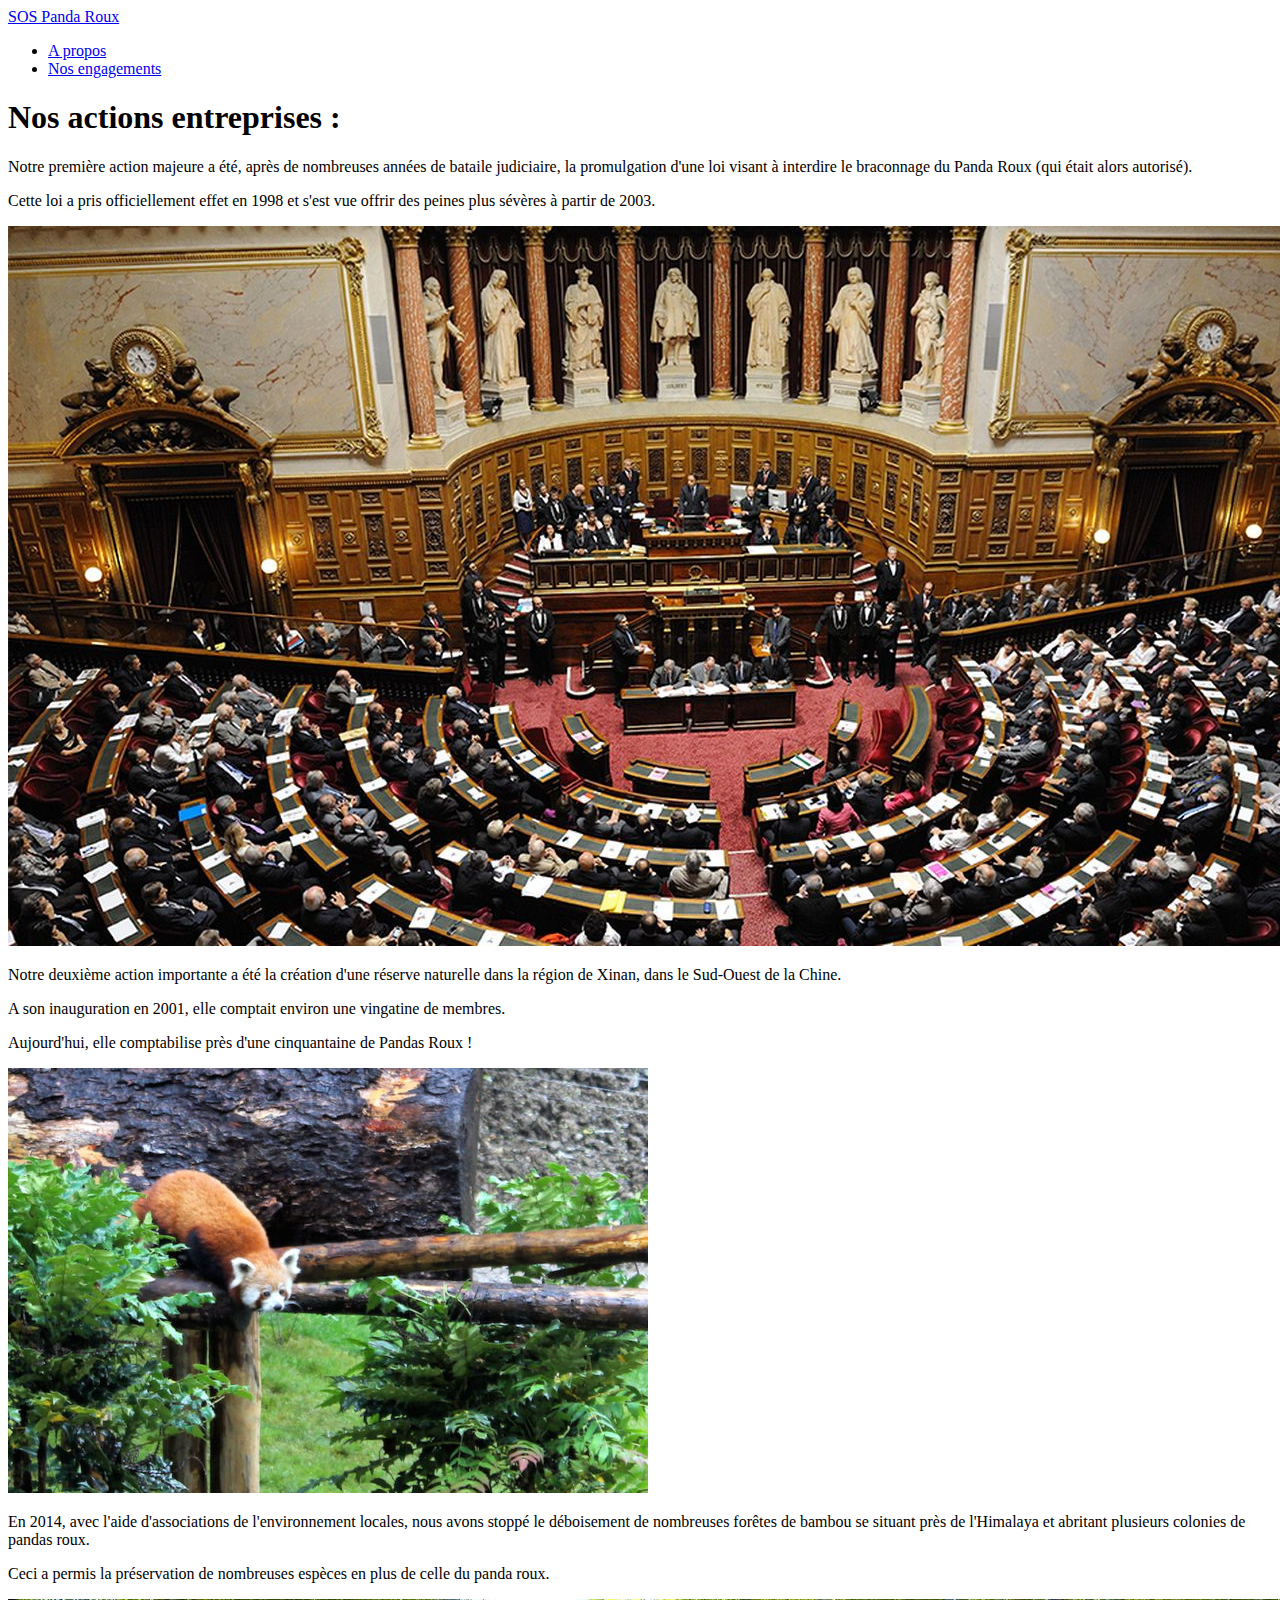
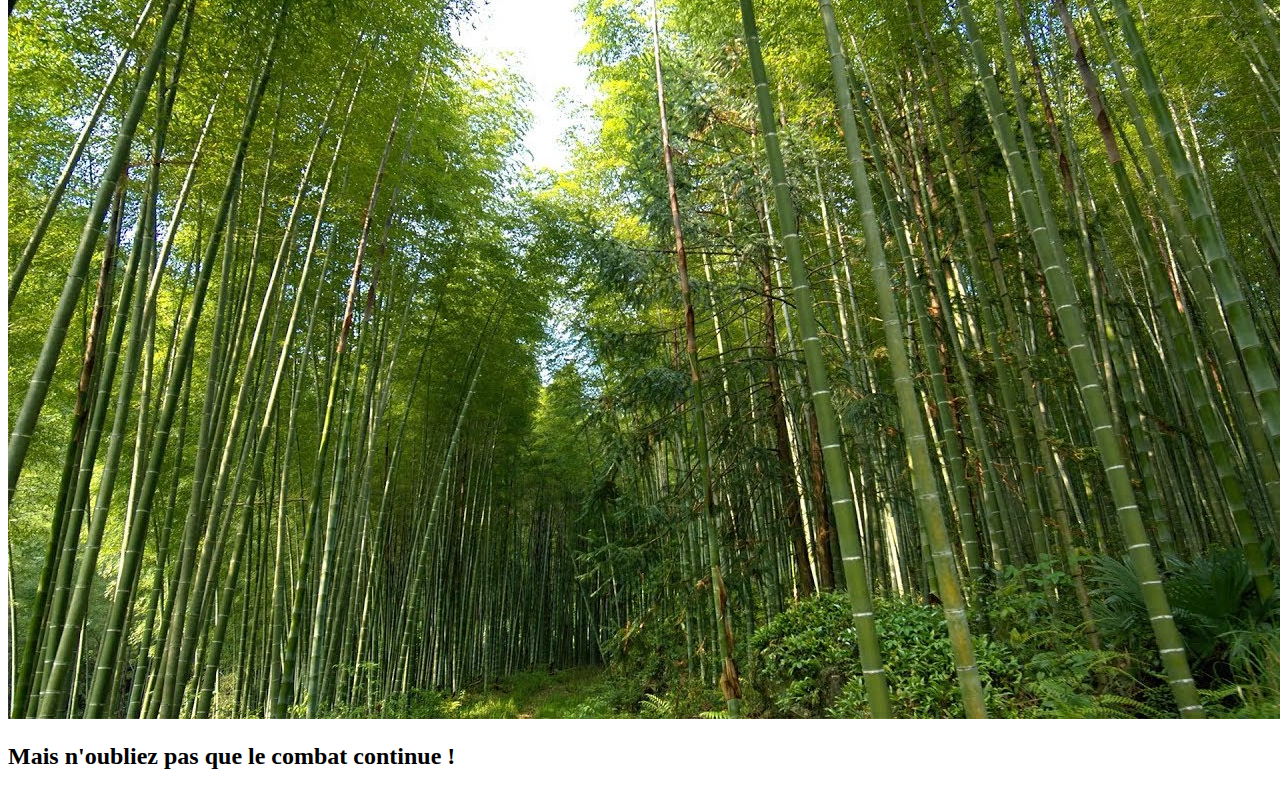
==== page-evenements.html @ 73833fa6 "Titre h2" ====
<!DOCTYPE html>
<html lang="fr">
<head>
    <meta charset="UTF-8">
    <meta http-equiv="X-UA-Compatible" content="IE=edge">
    <meta name="viewport" content="width=device-width, initial-scale=1.0">
    <meta name="description" content="SOS Panda Roux est une association à but non lucratif ayant pour objectif 
    la préservation et la protection du Panda Roux qui est un espèce menacée depuis 1995.">
    <link rel="stylesheet" href="../bootstrap-5.0.2-dist/css/bootstrap.min.css">
    <title>Nos actions</title>
</head>
<body>
    <div class="container-fluid">
        <div class="row">
            <div class="col-12">
                <nav class="navbar navbar-expand-sm bg-success navbar-light">
                    <a href="#" class="navbar-brand disabled">SOS Panda Roux</a>
                    <div class="collapse navbar-collapse">
                            <ul class="navbar-nav">
                                <li class="nav-item">
                                    <a class="nav-link disabled" href="#">A propos</a>
                                </li>
                                <li class="nav-item">
                                    <a class="nav-link disabled" href="#">Nos engagements</a>
                                </li>
                            </ul>
                    </div>
                </nav>
            </div>
        </div>
        <div class="row">
            <h1>Nos actions entreprises :</h1>
        </div>
        <div class="row">
            <div class="col-6">
                <p>Notre première action majeure a été, après de nombreuses années de bataile judiciaire, la promulgation d'une loi visant à interdire le braconnage du Panda Roux (qui était alors autorisé).</p>
                <p>Cette loi a pris officiellement effet en 1998 et s'est vue offrir des peines plus sévères à partir de 2003.</p>
            </div>
            <div class="col-6">
                <img src="./parlement.jpg" alt="Parlement" class="img-fluid">
            </div>
        </div>
        <div class="row">
            <div class="col-6">
                <p>Notre deuxième action importante a été la création d'une réserve naturelle dans la région de Xinan, dans le Sud-Ouest de la Chine.</p>
                <p>A son inauguration en 2001, elle comptait environ une vingatine de membres.</p>
                <p>Aujourd'hui, elle comptabilise près d'une cinquantaine de Pandas Roux !</p>
            </div>
            <div class="col-6">
                <img src="./panda-enclos-asiatique-zoo-640x425.jpg" alt="Panda Roux dans une reserve" class="img-fluid">
            </div>
        </div>
        <div class="row">
            <div class="col-6">
                <p>En 2014, avec l'aide d'associations de l'environnement locales, nous avons stoppé le déboisement de nombreuses forêtes de bambou se situant près de l'Himalaya et abritant plusieurs colonies de pandas roux.</p>
                <p>Ceci a permis la préservation de nombreuses espèces en plus de celle du panda roux.</p>
            </div>
            <div class="col-6">
                <img src="./foret-de-bambou.jpg" alt="Forêt de bambou" class="img-fluid">
            </div>
        </div>
        <div class="row">
            <h2>Mais n'oubliez pas que le combat continue !</h2>
        </div>
    </div>
</body>
<script src="../bootstrap-5.0.2-dist/js/bootstrap.min.js"></script>
</html>
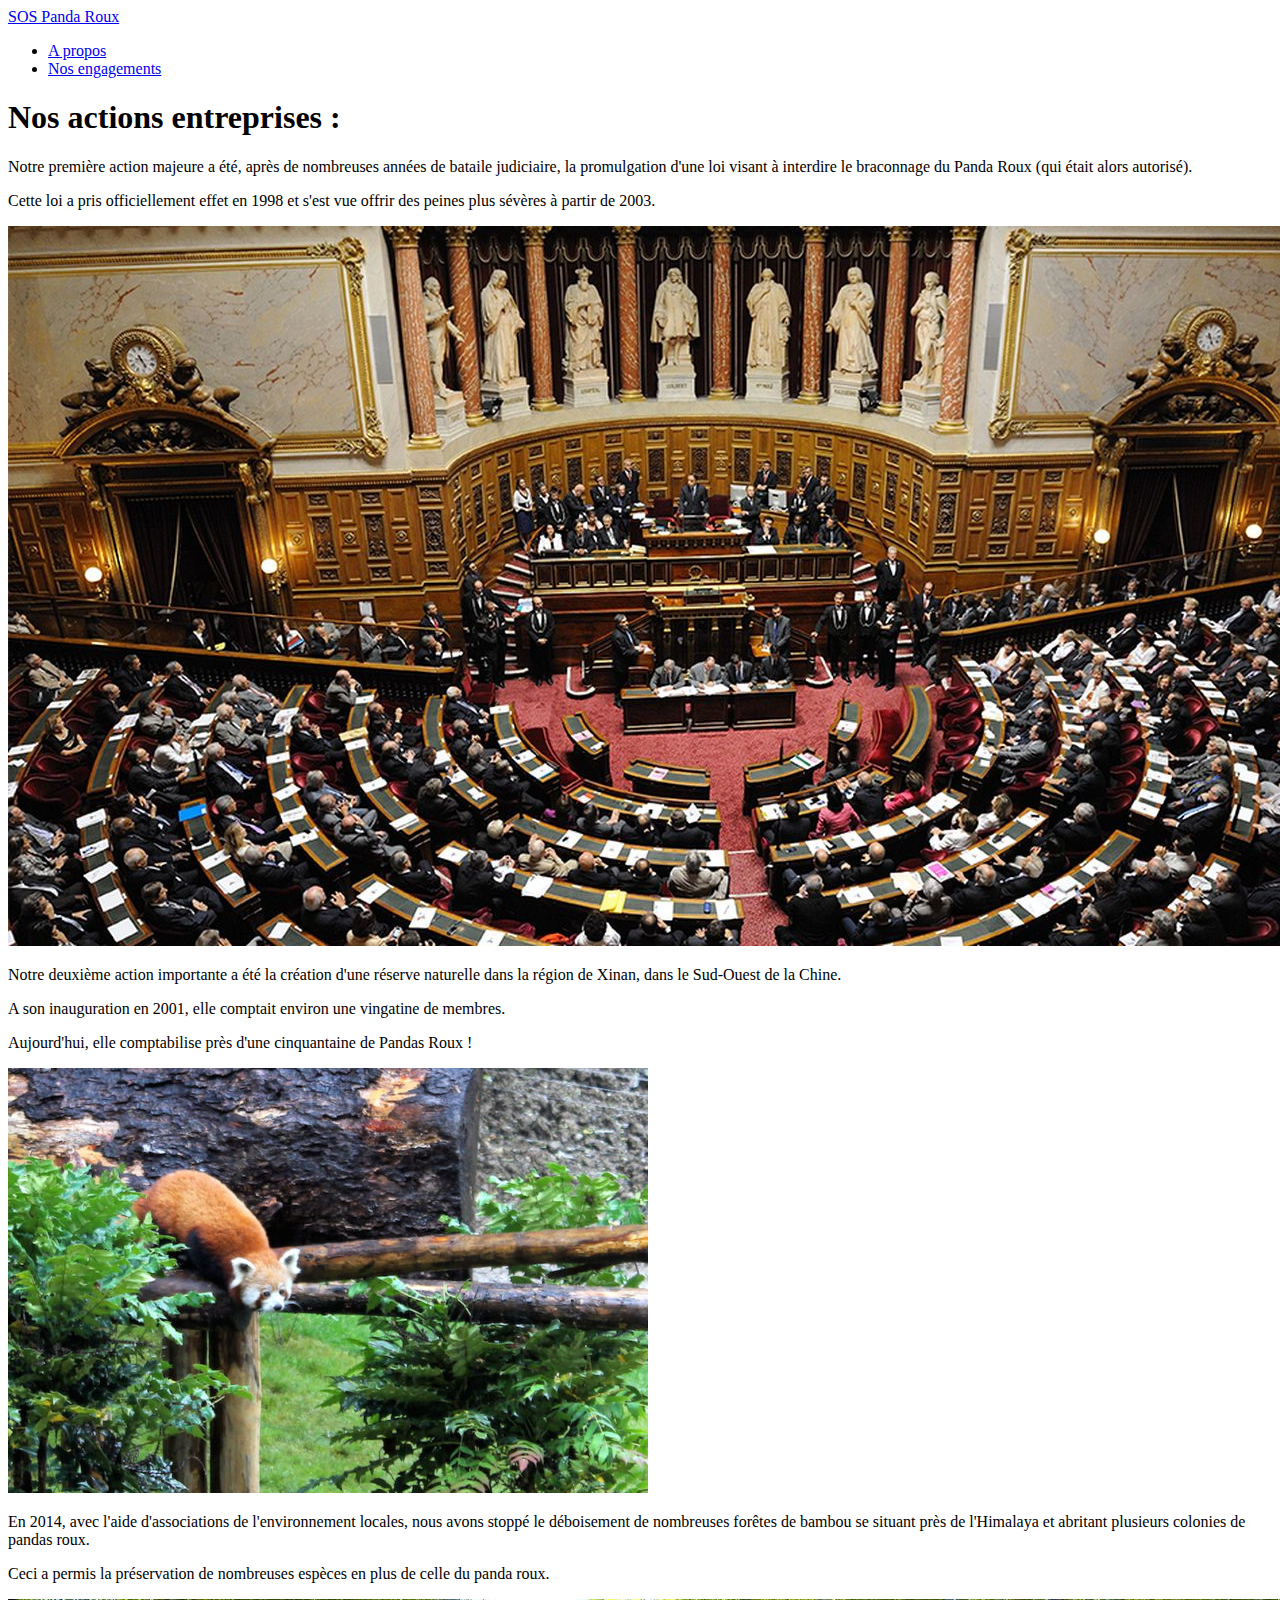
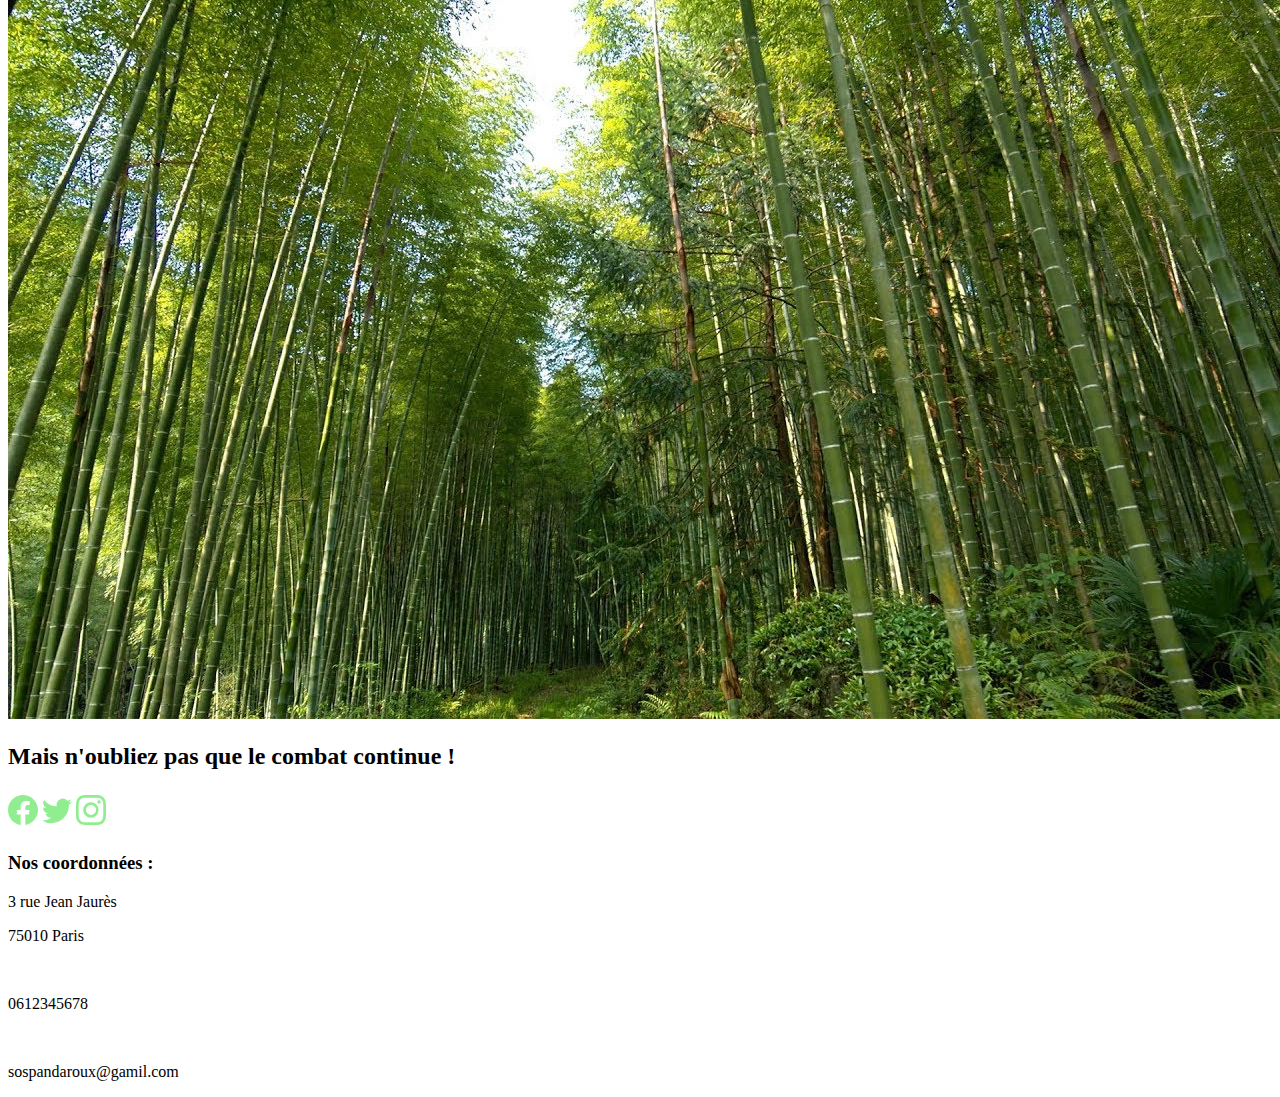
==== commit 265bf3a8: "Ajout footer" ====
--- a/page-evenements.html
+++ b/page-evenements.html
@@ -62,6 +62,28 @@
         <div class="row">
             <h2>Mais n'oubliez pas que le combat continue !</h2>
         </div>
+        <div class="row bg-dark text-light">
+            <div class="col-6">
+                <a href="#"><svg xmlns="http://www.w3.org/2000/svg" width="30" height="40" fill="lightgreen" class="bi bi-facebook  mx-3" viewBox="0 0 16 16">
+                    <path d="M16 8.049c0-4.446-3.582-8.05-8-8.05C3.58 0-.002 3.603-.002 8.05c0 4.017 2.926 7.347 6.75 7.951v-5.625h-2.03V8.05H6.75V6.275c0-2.017 1.195-3.131 3.022-3.131.876 0 1.791.157 1.791.157v1.98h-1.009c-.993 0-1.303.621-1.303 1.258v1.51h2.218l-.354 2.326H9.25V16c3.824-.604 6.75-3.934 6.75-7.951z"/>
+                  </svg></a>
+                  <a href="#"><svg xmlns="http://www.w3.org/2000/svg" width="30" height="40" fill="lightgreen" class="bi bi-twitter mx-3" viewBox="0 0 16 16">
+                    <path d="M5.026 15c6.038 0 9.341-5.003 9.341-9.334 0-.14 0-.282-.006-.422A6.685 6.685 0 0 0 16 3.542a6.658 6.658 0 0 1-1.889.518 3.301 3.301 0 0 0 1.447-1.817 6.533 6.533 0 0 1-2.087.793A3.286 3.286 0 0 0 7.875 6.03a9.325 9.325 0 0 1-6.767-3.429 3.289 3.289 0 0 0 1.018 4.382A3.323 3.323 0 0 1 .64 6.575v.045a3.288 3.288 0 0 0 2.632 3.218 3.203 3.203 0 0 1-.865.115 3.23 3.23 0 0 1-.614-.057 3.283 3.283 0 0 0 3.067 2.277A6.588 6.588 0 0 1 .78 13.58a6.32 6.32 0 0 1-.78-.045A9.344 9.344 0 0 0 5.026 15z"/>
+                  </svg></a>
+                  <a href="#"><svg xmlns="http://www.w3.org/2000/svg" width="30" height="40" fill="lightgreen" class="bi bi-instagram mx-3" viewBox="0 0 16 16">
+                    <path d="M8 0C5.829 0 5.556.01 4.703.048 3.85.088 3.269.222 2.76.42a3.917 3.917 0 0 0-1.417.923A3.927 3.927 0 0 0 .42 2.76C.222 3.268.087 3.85.048 4.7.01 5.555 0 5.827 0 8.001c0 2.172.01 2.444.048 3.297.04.852.174 1.433.372 1.942.205.526.478.972.923 1.417.444.445.89.719 1.416.923.51.198 1.09.333 1.942.372C5.555 15.99 5.827 16 8 16s2.444-.01 3.298-.048c.851-.04 1.434-.174 1.943-.372a3.916 3.916 0 0 0 1.416-.923c.445-.445.718-.891.923-1.417.197-.509.332-1.09.372-1.942C15.99 10.445 16 10.173 16 8s-.01-2.445-.048-3.299c-.04-.851-.175-1.433-.372-1.941a3.926 3.926 0 0 0-.923-1.417A3.911 3.911 0 0 0 13.24.42c-.51-.198-1.092-.333-1.943-.372C10.443.01 10.172 0 7.998 0h.003zm-.717 1.442h.718c2.136 0 2.389.007 3.232.046.78.035 1.204.166 1.486.275.373.145.64.319.92.599.28.28.453.546.598.92.11.281.24.705.275 1.485.039.843.047 1.096.047 3.231s-.008 2.389-.047 3.232c-.035.78-.166 1.203-.275 1.485a2.47 2.47 0 0 1-.599.919c-.28.28-.546.453-.92.598-.28.11-.704.24-1.485.276-.843.038-1.096.047-3.232.047s-2.39-.009-3.233-.047c-.78-.036-1.203-.166-1.485-.276a2.478 2.478 0 0 1-.92-.598 2.48 2.48 0 0 1-.6-.92c-.109-.281-.24-.705-.275-1.485-.038-.843-.046-1.096-.046-3.233 0-2.136.008-2.388.046-3.231.036-.78.166-1.204.276-1.486.145-.373.319-.64.599-.92.28-.28.546-.453.92-.598.282-.11.705-.24 1.485-.276.738-.034 1.024-.044 2.515-.045v.002zm4.988 1.328a.96.96 0 1 0 0 1.92.96.96 0 0 0 0-1.92zm-4.27 1.122a4.109 4.109 0 1 0 0 8.217 4.109 4.109 0 0 0 0-8.217zm0 1.441a2.667 2.667 0 1 1 0 5.334 2.667 2.667 0 0 1 0-5.334z"/>
+                  </svg></a>
+            </div>
+            <div class="col-6">
+                <h3>Nos coordonnées :</h3>
+                <p>3 rue Jean Jaurès</p>
+                <p>75010 Paris</p>
+                <br/>
+                <p>0612345678</p>
+                <br/>
+                <p>sospandaroux@gamil.com</p>
+            </div>
+        </div>
     </div>
 </body>
 <script src="../bootstrap-5.0.2-dist/js/bootstrap.min.js"></script>
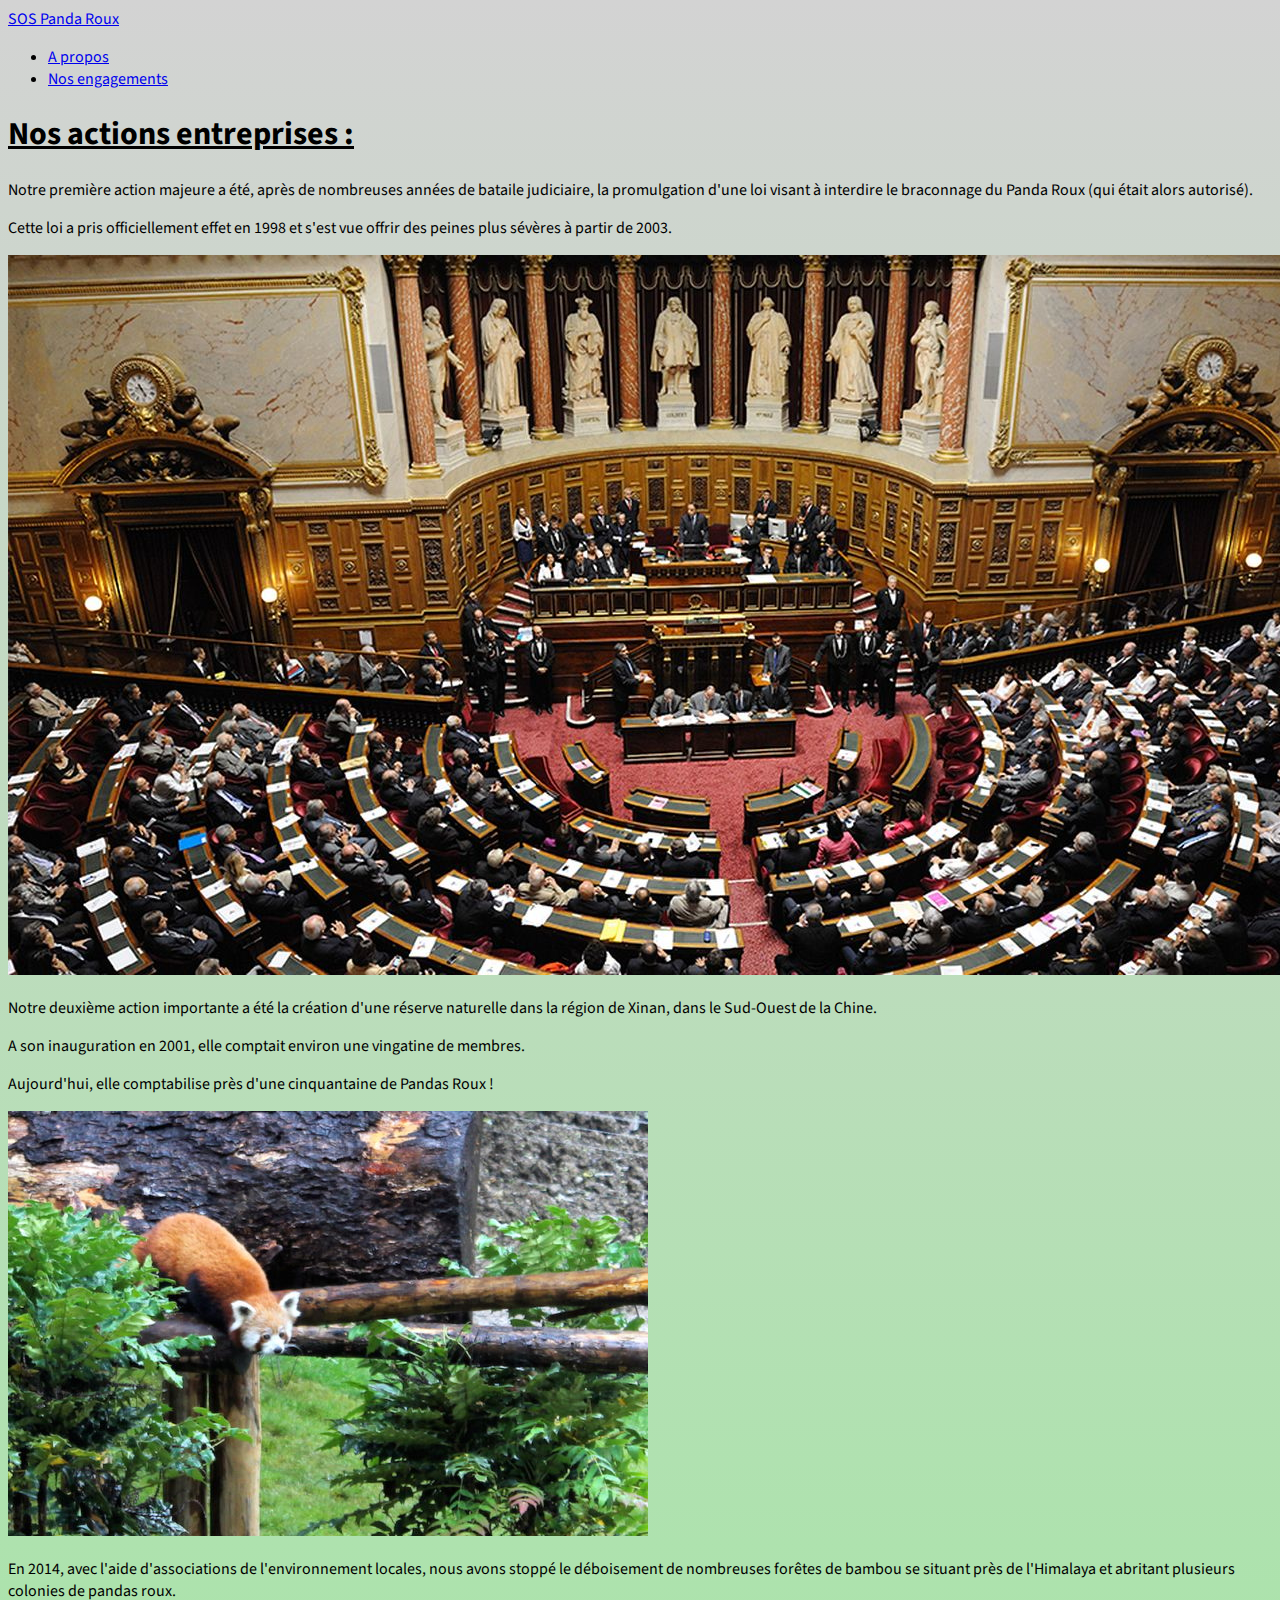
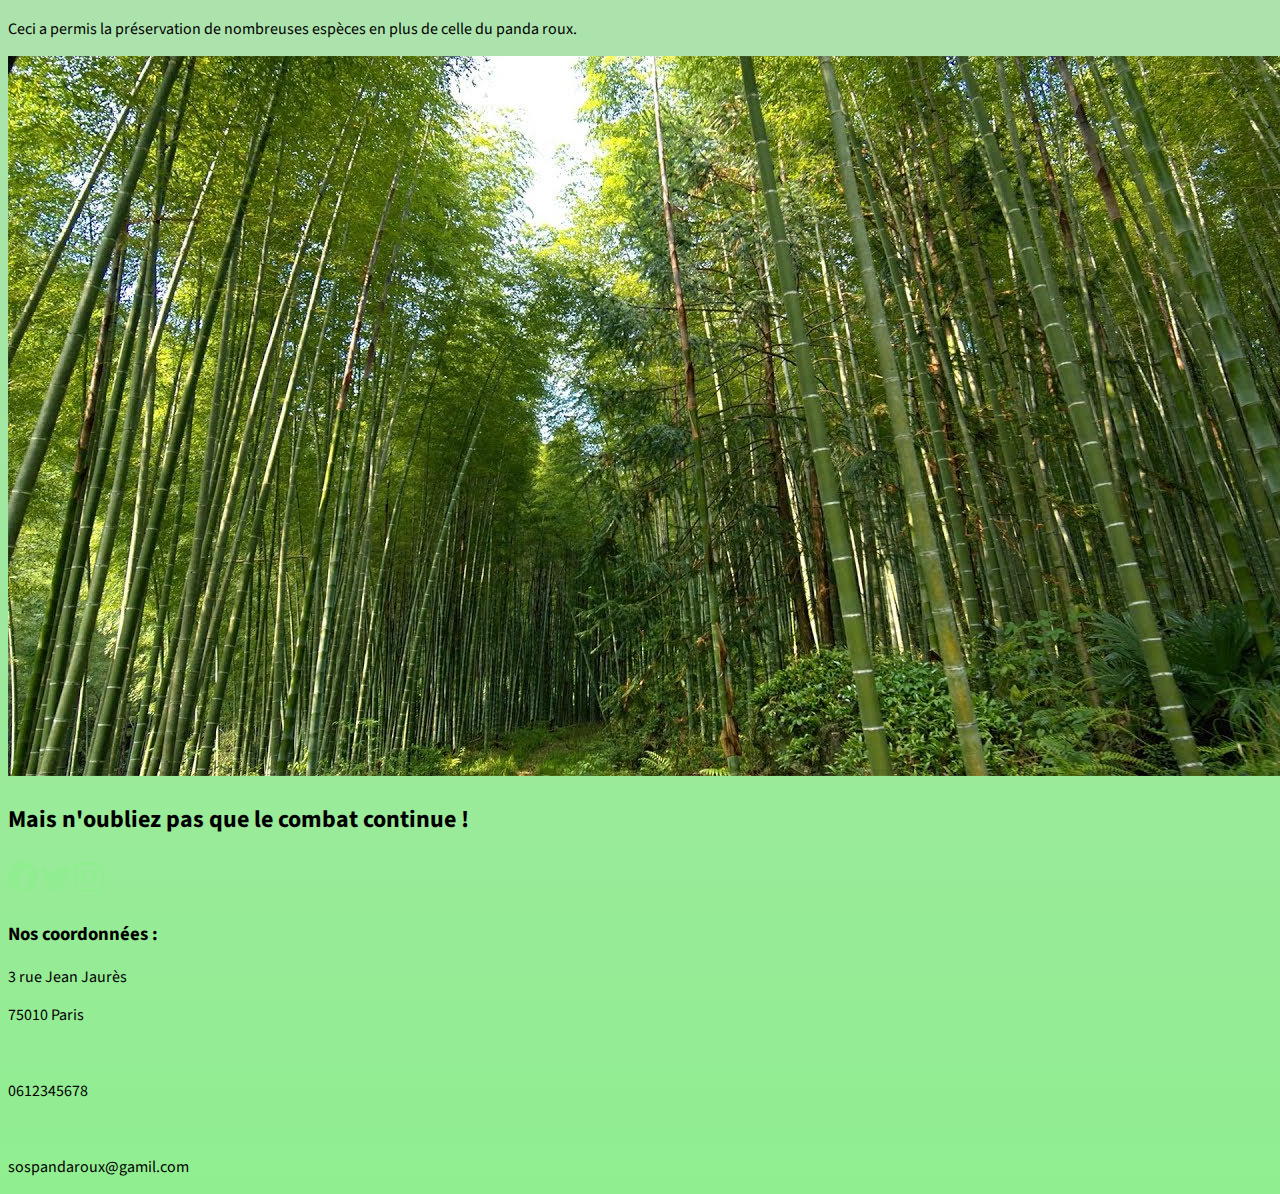
==== commit 98dfe392: "text-decoration + background" ====
--- a/page-evenements.html
+++ b/page-evenements.html
@@ -7,6 +7,7 @@
     <meta name="description" content="SOS Panda Roux est une association à but non lucratif ayant pour objectif 
     la préservation et la protection du Panda Roux qui est un espèce menacée depuis 1995.">
     <link rel="stylesheet" href="../bootstrap-5.0.2-dist/css/bootstrap.min.css">
+    <link rel="stylesheet" href="./style-evenements.css">
     <title>Nos actions</title>
 </head>
 <body>
@@ -14,7 +15,7 @@
         <div class="row">
             <div class="col-12">
                 <nav class="navbar navbar-expand-sm bg-success navbar-light">
-                    <a href="#" class="navbar-brand disabled">SOS Panda Roux</a>
+                    <a href="./index.html" class="navbar-brand disabled">SOS Panda Roux</a>
                     <div class="collapse navbar-collapse">
                             <ul class="navbar-nav">
                                 <li class="nav-item">
@@ -28,10 +29,10 @@
                 </nav>
             </div>
         </div>
-        <div class="row">
+        <div class="row text-center">
             <h1>Nos actions entreprises :</h1>
         </div>
-        <div class="row">
+        <div class="row text-center my-4">
             <div class="col-6">
                 <p>Notre première action majeure a été, après de nombreuses années de bataile judiciaire, la promulgation d'une loi visant à interdire le braconnage du Panda Roux (qui était alors autorisé).</p>
                 <p>Cette loi a pris officiellement effet en 1998 et s'est vue offrir des peines plus sévères à partir de 2003.</p>
@@ -40,7 +41,7 @@
                 <img src="./parlement.jpg" alt="Parlement" class="img-fluid">
             </div>
         </div>
-        <div class="row">
+        <div class="row text-center my-4">
             <div class="col-6">
                 <p>Notre deuxième action importante a été la création d'une réserve naturelle dans la région de Xinan, dans le Sud-Ouest de la Chine.</p>
                 <p>A son inauguration en 2001, elle comptait environ une vingatine de membres.</p>
@@ -50,7 +51,7 @@
                 <img src="./panda-enclos-asiatique-zoo-640x425.jpg" alt="Panda Roux dans une reserve" class="img-fluid">
             </div>
         </div>
-        <div class="row">
+        <div class="row text-center my-4">
             <div class="col-6">
                 <p>En 2014, avec l'aide d'associations de l'environnement locales, nous avons stoppé le déboisement de nombreuses forêtes de bambou se situant près de l'Himalaya et abritant plusieurs colonies de pandas roux.</p>
                 <p>Ceci a permis la préservation de nombreuses espèces en plus de celle du panda roux.</p>
@@ -59,7 +60,7 @@
                 <img src="./foret-de-bambou.jpg" alt="Forêt de bambou" class="img-fluid">
             </div>
         </div>
-        <div class="row">
+        <div class="row text-center my-4">
             <h2>Mais n'oubliez pas que le combat continue !</h2>
         </div>
         <div class="row bg-dark text-light">
@@ -74,7 +75,7 @@
                     <path d="M8 0C5.829 0 5.556.01 4.703.048 3.85.088 3.269.222 2.76.42a3.917 3.917 0 0 0-1.417.923A3.927 3.927 0 0 0 .42 2.76C.222 3.268.087 3.85.048 4.7.01 5.555 0 5.827 0 8.001c0 2.172.01 2.444.048 3.297.04.852.174 1.433.372 1.942.205.526.478.972.923 1.417.444.445.89.719 1.416.923.51.198 1.09.333 1.942.372C5.555 15.99 5.827 16 8 16s2.444-.01 3.298-.048c.851-.04 1.434-.174 1.943-.372a3.916 3.916 0 0 0 1.416-.923c.445-.445.718-.891.923-1.417.197-.509.332-1.09.372-1.942C15.99 10.445 16 10.173 16 8s-.01-2.445-.048-3.299c-.04-.851-.175-1.433-.372-1.941a3.926 3.926 0 0 0-.923-1.417A3.911 3.911 0 0 0 13.24.42c-.51-.198-1.092-.333-1.943-.372C10.443.01 10.172 0 7.998 0h.003zm-.717 1.442h.718c2.136 0 2.389.007 3.232.046.78.035 1.204.166 1.486.275.373.145.64.319.92.599.28.28.453.546.598.92.11.281.24.705.275 1.485.039.843.047 1.096.047 3.231s-.008 2.389-.047 3.232c-.035.78-.166 1.203-.275 1.485a2.47 2.47 0 0 1-.599.919c-.28.28-.546.453-.92.598-.28.11-.704.24-1.485.276-.843.038-1.096.047-3.232.047s-2.39-.009-3.233-.047c-.78-.036-1.203-.166-1.485-.276a2.478 2.478 0 0 1-.92-.598 2.48 2.48 0 0 1-.6-.92c-.109-.281-.24-.705-.275-1.485-.038-.843-.046-1.096-.046-3.233 0-2.136.008-2.388.046-3.231.036-.78.166-1.204.276-1.486.145-.373.319-.64.599-.92.28-.28.546-.453.92-.598.282-.11.705-.24 1.485-.276.738-.034 1.024-.044 2.515-.045v.002zm4.988 1.328a.96.96 0 1 0 0 1.92.96.96 0 0 0 0-1.92zm-4.27 1.122a4.109 4.109 0 1 0 0 8.217 4.109 4.109 0 0 0 0-8.217zm0 1.441a2.667 2.667 0 1 1 0 5.334 2.667 2.667 0 0 1 0-5.334z"/>
                   </svg></a>
             </div>
-            <div class="col-6">
+            <div class="col-6 text-center">
                 <h3>Nos coordonnées :</h3>
                 <p>3 rue Jean Jaurès</p>
                 <p>75010 Paris</p>
--- a/style-evenements.css
+++ b/style-evenements.css
@@ -0,0 +1,10 @@
+@import url('https://fonts.googleapis.com/css2?family=Source+Sans+Pro&display=swap');
+
+body {
+    font-family: 'Source Sans Pro', sans-serif;
+    background: linear-gradient(lightgray, lightgreen);
+}
+
+h1 {
+    text-decoration: underline;
+}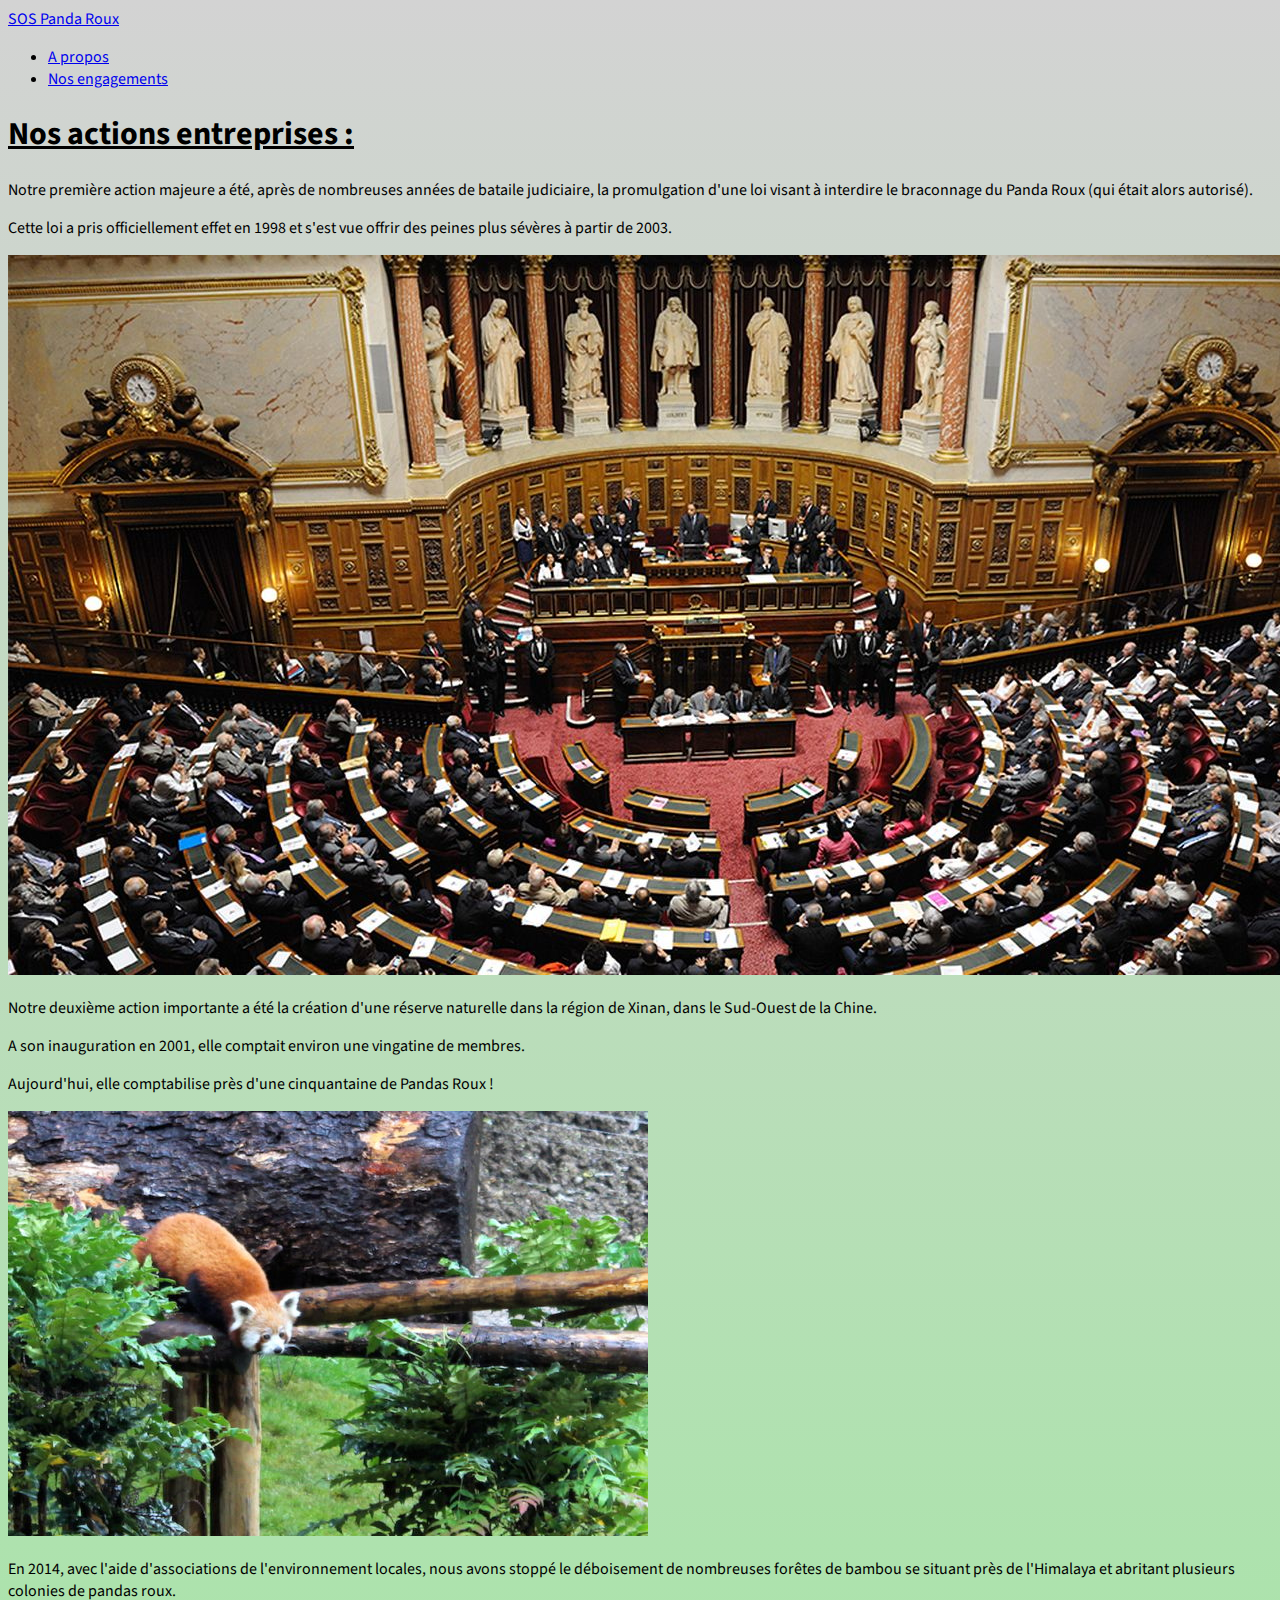
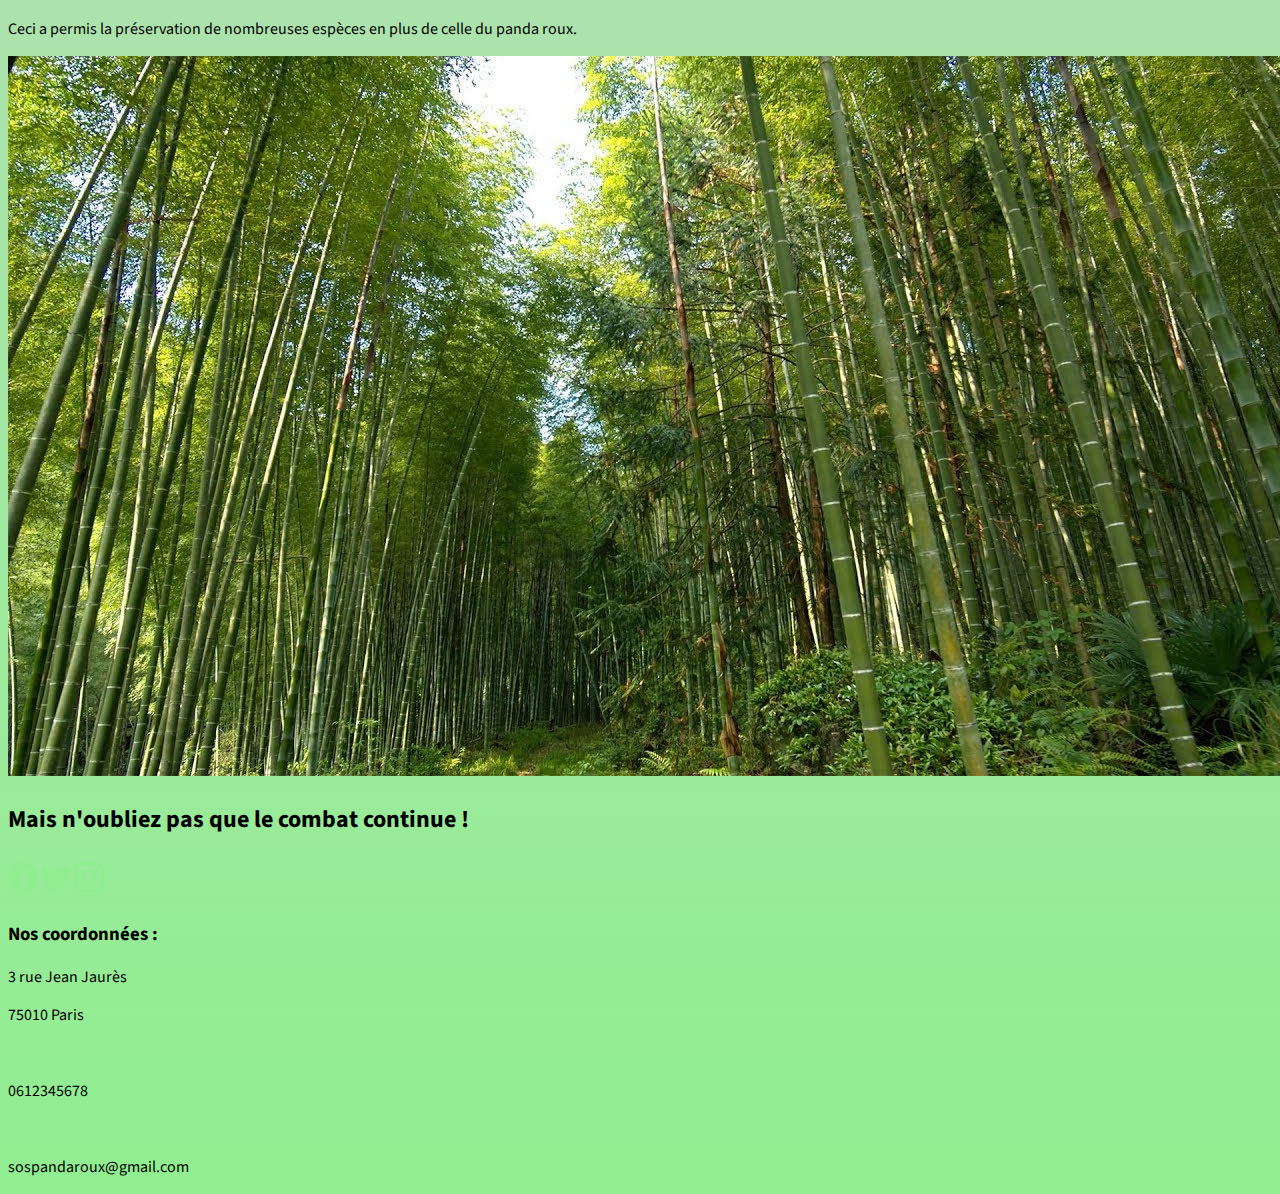
==== commit 91256b05: "Media query font size" ====
--- a/page-evenements.html
+++ b/page-evenements.html
@@ -75,14 +75,14 @@
                     <path d="M8 0C5.829 0 5.556.01 4.703.048 3.85.088 3.269.222 2.76.42a3.917 3.917 0 0 0-1.417.923A3.927 3.927 0 0 0 .42 2.76C.222 3.268.087 3.85.048 4.7.01 5.555 0 5.827 0 8.001c0 2.172.01 2.444.048 3.297.04.852.174 1.433.372 1.942.205.526.478.972.923 1.417.444.445.89.719 1.416.923.51.198 1.09.333 1.942.372C5.555 15.99 5.827 16 8 16s2.444-.01 3.298-.048c.851-.04 1.434-.174 1.943-.372a3.916 3.916 0 0 0 1.416-.923c.445-.445.718-.891.923-1.417.197-.509.332-1.09.372-1.942C15.99 10.445 16 10.173 16 8s-.01-2.445-.048-3.299c-.04-.851-.175-1.433-.372-1.941a3.926 3.926 0 0 0-.923-1.417A3.911 3.911 0 0 0 13.24.42c-.51-.198-1.092-.333-1.943-.372C10.443.01 10.172 0 7.998 0h.003zm-.717 1.442h.718c2.136 0 2.389.007 3.232.046.78.035 1.204.166 1.486.275.373.145.64.319.92.599.28.28.453.546.598.92.11.281.24.705.275 1.485.039.843.047 1.096.047 3.231s-.008 2.389-.047 3.232c-.035.78-.166 1.203-.275 1.485a2.47 2.47 0 0 1-.599.919c-.28.28-.546.453-.92.598-.28.11-.704.24-1.485.276-.843.038-1.096.047-3.232.047s-2.39-.009-3.233-.047c-.78-.036-1.203-.166-1.485-.276a2.478 2.478 0 0 1-.92-.598 2.48 2.48 0 0 1-.6-.92c-.109-.281-.24-.705-.275-1.485-.038-.843-.046-1.096-.046-3.233 0-2.136.008-2.388.046-3.231.036-.78.166-1.204.276-1.486.145-.373.319-.64.599-.92.28-.28.546-.453.92-.598.282-.11.705-.24 1.485-.276.738-.034 1.024-.044 2.515-.045v.002zm4.988 1.328a.96.96 0 1 0 0 1.92.96.96 0 0 0 0-1.92zm-4.27 1.122a4.109 4.109 0 1 0 0 8.217 4.109 4.109 0 0 0 0-8.217zm0 1.441a2.667 2.667 0 1 1 0 5.334 2.667 2.667 0 0 1 0-5.334z"/>
                   </svg></a>
             </div>
-            <div class="col-6 text-center">
-                <h3>Nos coordonnées :</h3>
+            <div class="col-6 text-center footer">
+                <h3 class="contact">Nos coordonnées :</h3>
                 <p>3 rue Jean Jaurès</p>
                 <p>75010 Paris</p>
                 <br/>
                 <p>0612345678</p>
                 <br/>
-                <p>sospandaroux@gamil.com</p>
+                <p>sospandaroux@gmail.com</p>
             </div>
         </div>
     </div>
--- a/style-evenements.css
+++ b/style-evenements.css
@@ -7,4 +7,10 @@
 
 h1 {
     text-decoration: underline;
+}
+
+@media  screen and (max-width : 375px) {
+    body {
+        font-size: x-small;
+    }
 }